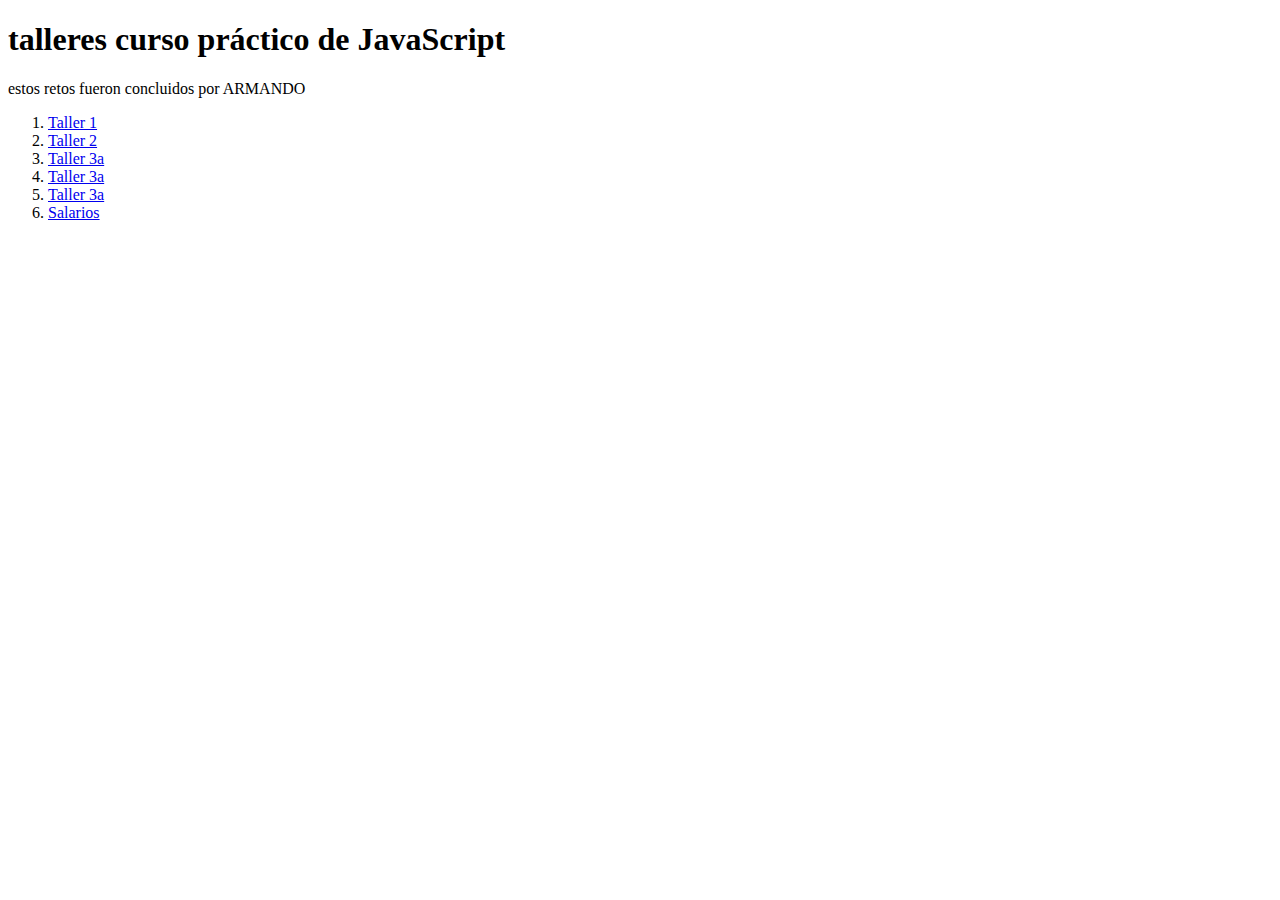
==== index.html @ 00f3f8ea "casi acabamooooos" ====
<!DOCTYPE html>
<html lang="en">
<head>
    <meta charset="UTF-8">
    <meta http-equiv="X-UA-Compatible" content="IE=edge">
    <meta name="viewport" content="width=device-width, initial-scale=1.0">
    <title>Home Blog>
</head>
<title>Home | Curso Práctico de JavaScript</title>
<body>
    <header>
        <h1> talleres curso práctico de JavaScript</h1>
        <p>estos retos fueron concluidos por ARMANDO</p>
    </header>
    <section>
        <nav>
            <ol>
                <li>
                    <a href="./figuras.html">Taller 1</a>
                </li>
                <li>
                    <a href="./descuentos.html">Taller 2</a>
                </li>
                <li>
                    <a href="./promedio.html">Taller 3a</a>
                </li>
                <li>
                    <a href="./mediana.html">Taller 3a</a>
                </li>
                <li>
                    <a href="./moda.html">Taller 3a</a>
                </li>
                <li>
                    <a href="./salarios.html">Salarios</a>
                </li>
            </ol>
        </nav>
    </section>
    
</body>
</html>
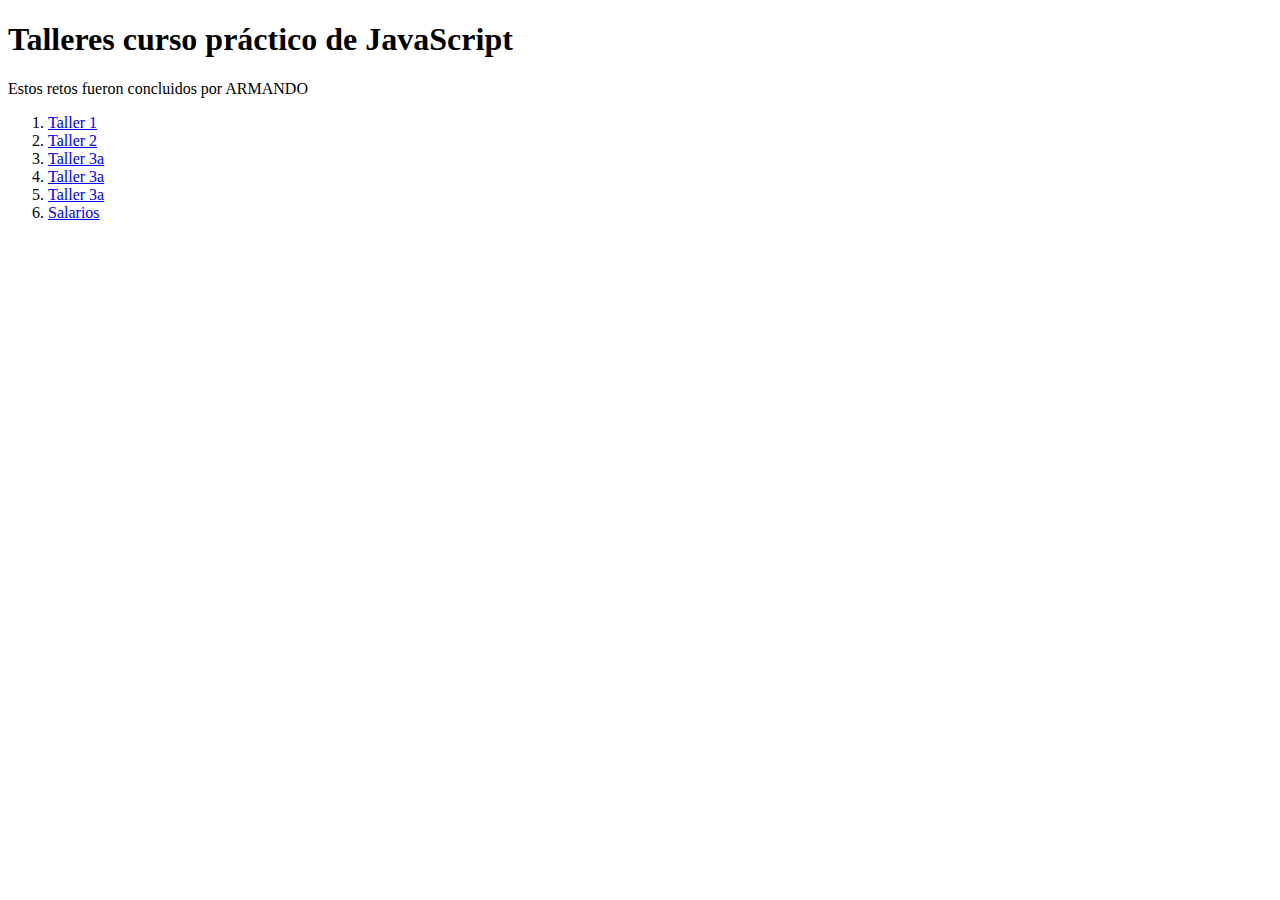
==== commit d1a18b03: "dando formato a la página principal" ====
--- a/index.html
+++ b/index.html
@@ -4,34 +4,40 @@
     <meta charset="UTF-8">
     <meta http-equiv="X-UA-Compatible" content="IE=edge">
     <meta name="viewport" content="width=device-width, initial-scale=1.0">
+    <link rel="stylesheet" href="./styleP.css">
     <title>Home Blog>
 </head>
 <title>Home | Curso Práctico de JavaScript</title>
 <body>
     <header>
-        <h1> talleres curso práctico de JavaScript</h1>
-        <p>estos retos fueron concluidos por ARMANDO</p>
+     <nav class="cabecera">
+        <h1> Talleres curso práctico de JavaScript</h1>
+        <p>Estos retos fueron concluidos por ARMANDO</p>
+    </nav>
     </header>
     <section>
         <nav>
-            <ol>
+            <ol> 
                 <li>
-                    <a href="./figuras.html">Taller 1</a>
+                    <a href="./figuras.html"  target="_blank">Taller 1</a>
                 </li>
                 <li>
-                    <a href="./descuentos.html">Taller 2</a>
+                    <a href="./descuentos.html" target="_blank">Taller 2</a>
                 </li>
                 <li>
-                    <a href="./promedio.html">Taller 3a</a>
+                    <a href="./promedio.html" target="_blank">Taller 3a</a>
                 </li>
                 <li>
-                    <a href="./mediana.html">Taller 3a</a>
+                    <a href="./mediana.html" target="_blank">Taller 3a</a>
                 </li>
                 <li>
-                    <a href="./moda.html">Taller 3a</a>
+                    <a href="./moda.html"  target="_blank">Taller 3a</a>
                 </li>
                 <li>
-                    <a href="./salarios.html">Salarios</a>
+
+
+                    
+                    <a href="./salarios.html"  target="_blank">Salarios</a>
                 </li>
             </ol>
         </nav>
